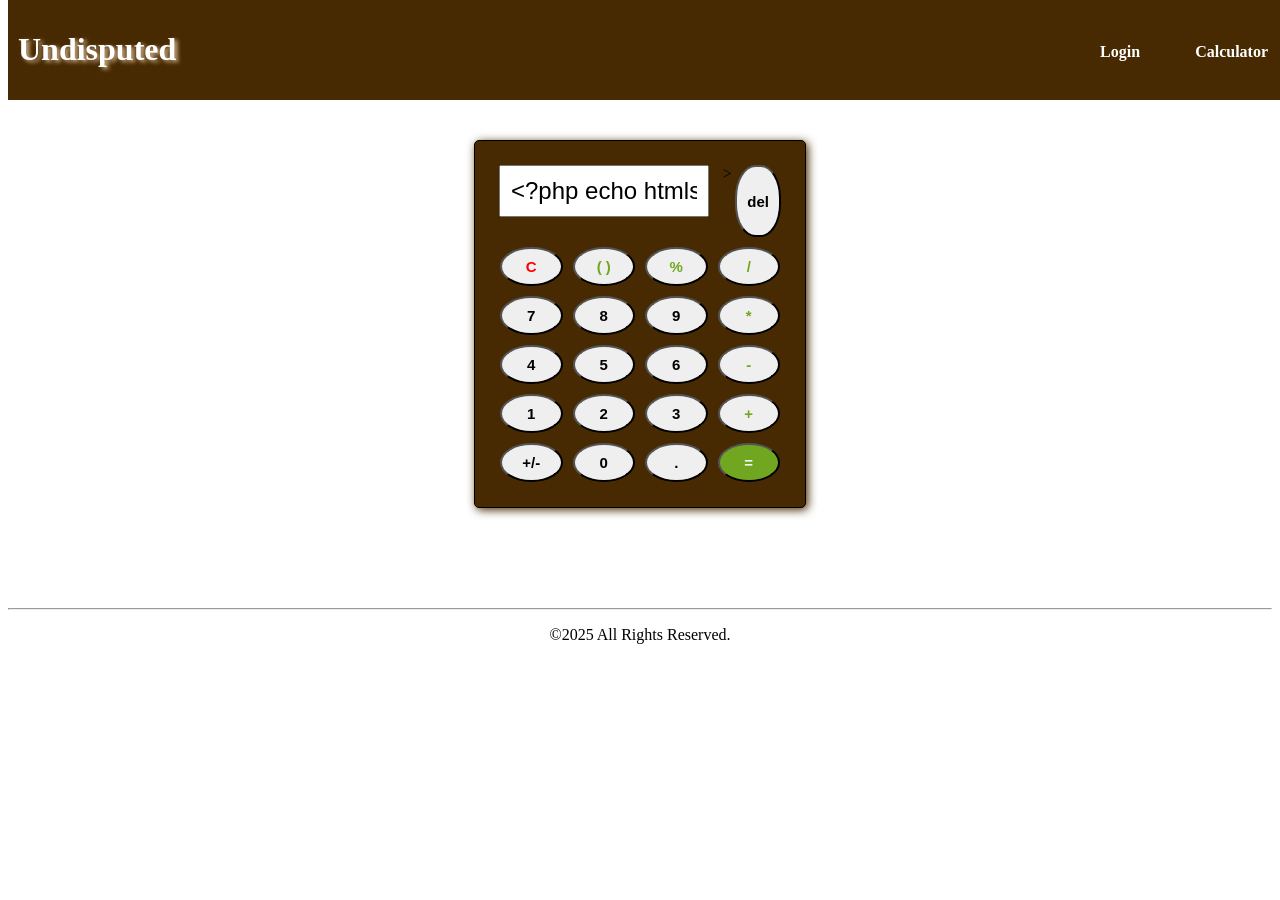
==== index.html @ c1e43bee "Update and rename indexcal.html to index.html" ====
<!doctype html>
<html lang="en">
  <head>
    <meta charset="UTF-8" />
    <meta name="viewport" content="width=device-width, initial-scale=1.0" />
    <link rel="stylesheet" href="indexcal.css" />
    <title>My Calculator</title>
  </head>
  <body>
    <header>
      <h1>Undisputed</h1>

      <ul>
        <li><a href="indexlogin.php">Login</a></li>
        <li><a href="indexcal.php">Calculator</a></li>
      </ul>
    </header>
    <hr />

    <div id="d-cal-div">
      <div id="butt-del">
        <input
          type="text"
          id="cal-input"
          name="expression"
          value="<?php echo htmlspecialchars($expression ?: $result); ?>"
          required
          readonly
        />>
        <input
          type="button"
          value="del"
          class="del-butt"
          onclick="deleteLast()"
        />
      </div>

      <div id="butt-div">
        <button type="button" id="clear" class="butt" onclick="clearDisplay()">
          C
        </button>
        <button
          type="button"
          id="signs"
          class="butt"
          onclick="appendToDisplay('( )')"
        >
          ( )
        </button>
        <button
          type="button"
          id="signs"
          class="butt"
          onclick="appendToDisplay('%')"
        >
          %
        </button>
        <button
          type="button"
          id="signs"
          class="butt"
          onclick="appendToDisplay('/')"
        >
          /
        </button>

        <button type="button" class="butt" onclick="appendToDisplay('7')">
          7
        </button>
        <button type="button" class="butt" onclick="appendToDisplay('8')">
          8
        </button>
        <button type="button" class="butt" onclick="appendToDisplay('9')">
          9
        </button>
        <button
          type="button"
          id="signs"
          class="butt"
          onclick="appendToDisplay('*')"
        >
          *
        </button>

        <button type="button" class="butt" onclick="appendToDisplay('4')">
          4
        </button>
        <button type="button" class="butt" onclick="appendToDisplay('5')">
          5
        </button>
        <button type="button" class="butt" onclick="appendToDisplay('6')">
          6
        </button>
        <button
          type="button"
          id="signs"
          class="butt"
          onclick="appendToDisplay('-')"
        >
          -
        </button>

        <button type="button" class="butt" onclick="appendToDisplay('1')">
          1
        </button>
        <button type="button" class="butt" onclick="appendToDisplay('2')">
          2
        </button>
        <button type="button" class="butt" onclick="appendToDisplay('3')">
          3
        </button>
        <button
          type="button"
          id="signs"
          class="butt"
          onclick="appendToDisplay('+')"
        >
          +
        </button>

        <button type="button" class="butt" onclick="appendToDisplay('+/-')">
          +/-
        </button>
        <button type="button" class="butt" onclick="appendToDisplay('0')">
          0
        </button>
        <button type="button" class="butt" onclick="appendToDisplay('.')">
          .
        </button>
        <button
          type="submit"
          id="equals"
          class="butt"
          onclick="calculateResult()"
        >
          =
        </button>
      </div>
    </div>

    <script>
      const display = document.getElementById("cal-input");

      function appendToDisplay(value) {
        display.value += value;
      }

      function clearDisplay() {
        display.value = "";
      }

      function deleteLast() {
        display.value = display.value.slice(0, -1);
      }

      // Before submitting, move the current expression from the readonly display
      // to the hidden input so PHP can access it.
      function calculateResult() {
        try {
          // eval() works inside native browser JS for quick calculations
          if (display.value !== "") {
            display.value = eval(display.value);
          }
        } catch (error) {
          display.value = "Error";
        }
      }

      function toggleSign() {
        if (display.value) {
          if (display.value.startsWith("-")) {
            display.value = display.value.slice(1);
          } else {
            display.value = "-" + display.value;
          }
        }
      }
    </script>

    <footer>
      <hr />
      <p>&copy;2025 All Rights Reserved.</p>
    </footer>
  </body>
</html>
---- indexcal.css ----
/* My Cal StyleSheet */
body{
    font-family:'Times New Roman', Times, serif;
    background-color: white;
}

header{
    background-color: rgb(71, 41, 2);
    display:flex;
    position:fixed;
    top:0;
    z-index:1000;
    width:100%;
    margin:0;
    padding: 10px;
    justify-content: space-between;
}
header h1{
    text-shadow: 3px 2px 4px tan;
    font-weight: bold;
    color:white;
}
header a{
    text-decoration: none;
    font-weight: bold;
    color:white;
    margin-right:30px;
}
header a:hover{
    color: tan;
}
header ul{
    display:flex;
    padding-top:17px;
    gap:25px;
}
header li{
    list-style-type: none;
}

#cal-input{
    width:66%;
    padding:10px;
    margin-right:10px;
    margin-bottom:20px;
    font-size:x-large;
    font-weight:100;
}


#butt-del{
    display:flex;
    justify-content:space-between;
    margin:9px;
}

.del-butt{
    padding:10px;
    font-size: 15px;
    font-weight:bold;
    font-family:'Lucida Sans', 'Lucida Sans Regular', 'Lucida Grande', 'Lucida Sans Unicode', Geneva, Verdana, sans-serif;
    border-radius:45%;
}

#clear{
    color:red;
}

#d-cal-div{
    background-color: rgb(71, 41, 2);
    border:1px solid black;
    border-radius:5px;
    box-shadow: 2px 2px 10px rgb(71, 41, 2);
    max-width:300px;
    max-height:380px;
    margin:30px auto;
    padding:15px;
    margin-top:130px;
}

#butt-div{
    display:grid;
    grid-template-columns:1fr 1fr 1fr 1fr;
    margin:10px;
    gap:10px; 
}

.butt{
    padding:9px;
    font-size: 15px;
    font-weight:bold;
    font-family:'Lucida Sans', 'Lucida Sans Regular', 'Lucida Grande', 'Lucida Sans Unicode', Geneva, Verdana, sans-serif;
    border-radius:50%; 
}
.butt:hover{
    background-color: rgb(211, 204, 204);
}

#signs{
    color:rgb(113, 167, 32);
}

#equals{
    background-color:rgb(113, 167, 32);
    color:aliceblue;
}

/* footer */
footer{
    text-align:center;
    margin-top:100px;
}

/* Styling for the server-generated result */
#result-popup{
    background-color: #f7f7f7; /* Light background */
    color: rgb(71, 41, 2); /* Dark text to contrast with calculator background */
    padding: 10px;
    margin-top: 15px; /* Space below the buttons */
    border-radius: 5px;
    text-align: center;
    border: 1px solid tan;
    box-shadow: 0 0 5px rgba(0, 0, 0, 0.2); /* Slight shadow to lift it */
}
#result-popup p {
    margin: 0;
    font-size: small;
    font-weight: normal;
}

#result-popup h2 {
    margin: 5px 0 0 0;
    font-size: x-large;
    font-weight: bold;
}
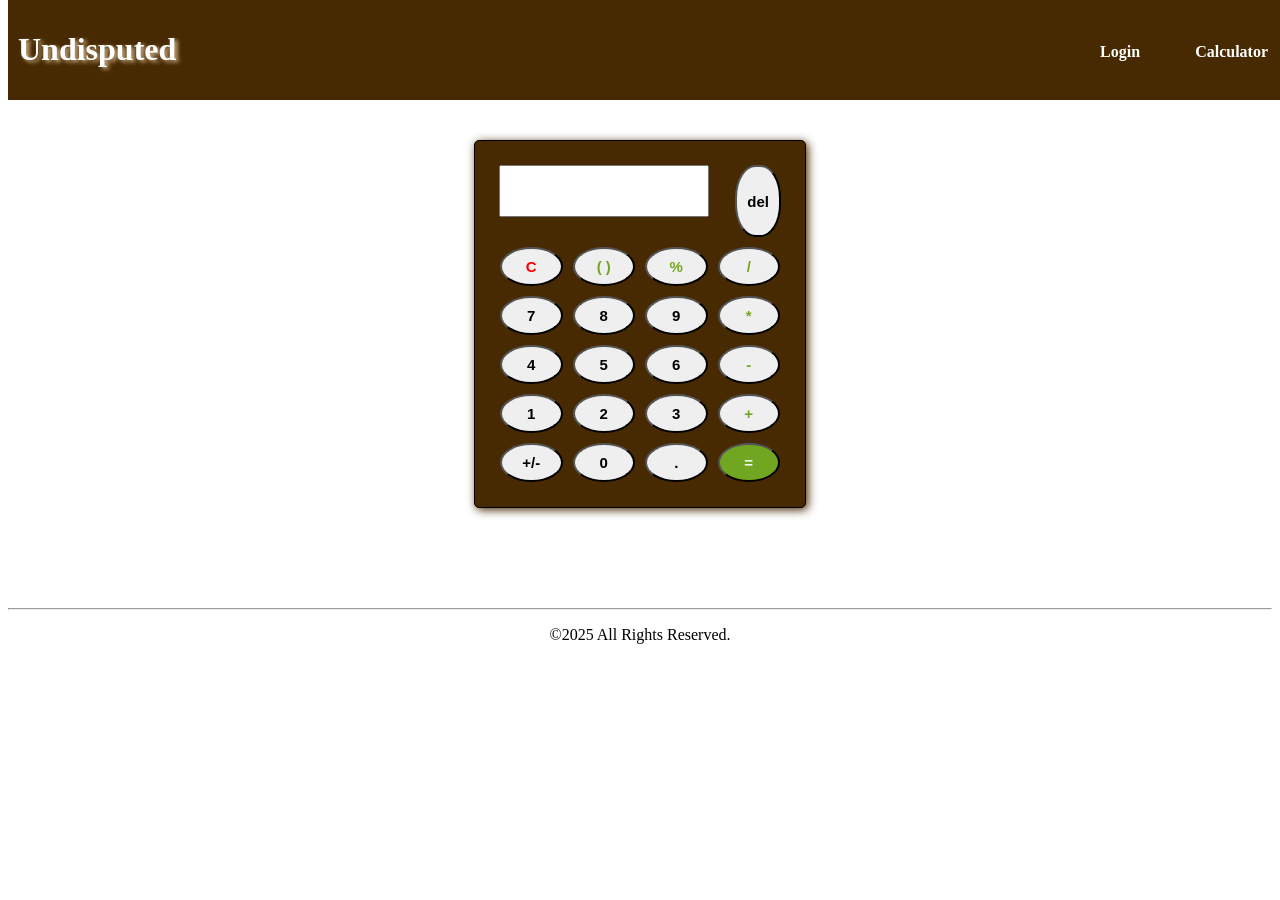
==== commit 00bccbe8: "Update index.html" ====
--- a/index.html
+++ b/index.html
@@ -22,11 +22,9 @@
         <input
           type="text"
           id="cal-input"
-          name="expression"
-          value="<?php echo htmlspecialchars($expression ?: $result); ?>"
-          required
+          value=""
           readonly
-        />>
+        />
         <input
           type="button"
           value="del"
